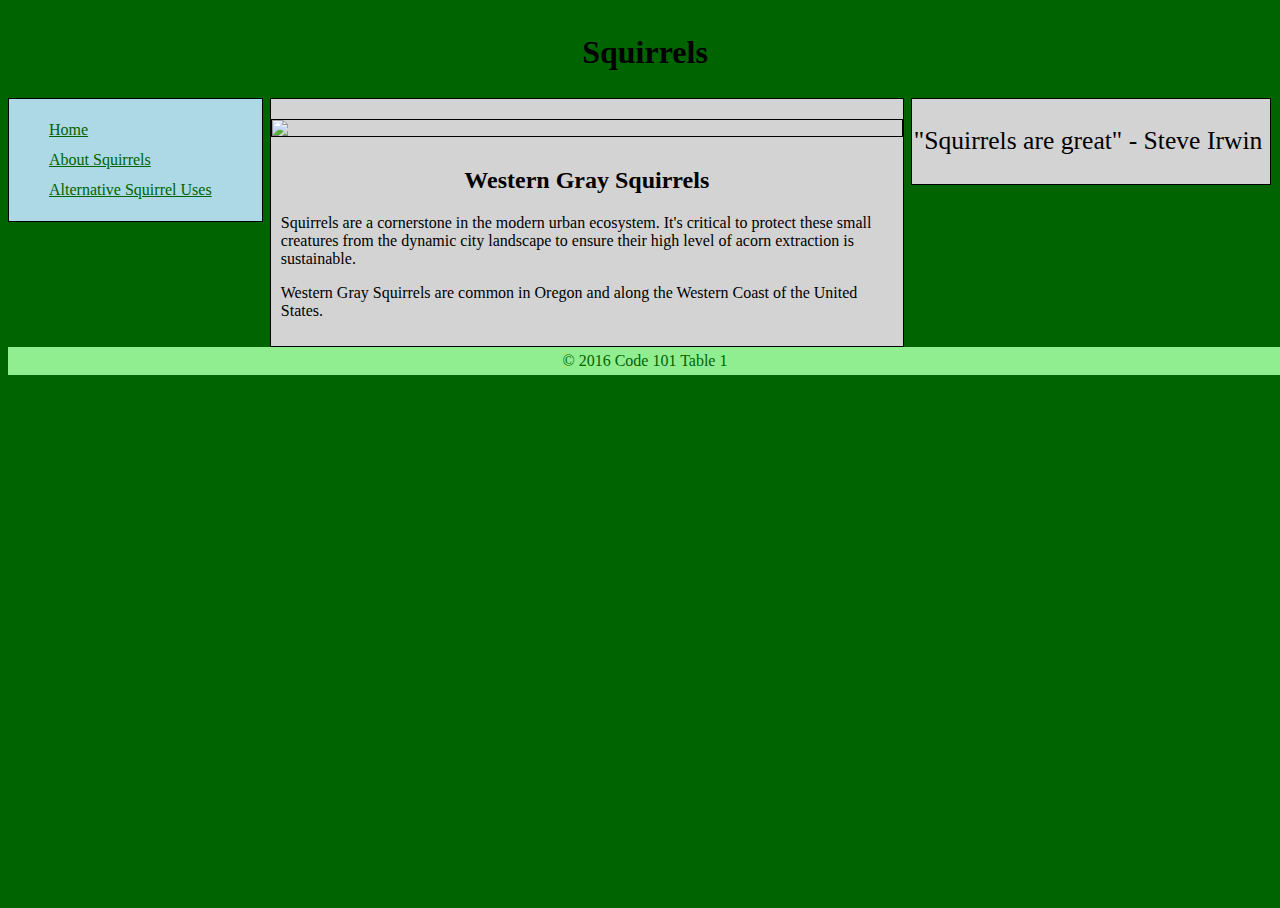
==== about.html @ 4e4373d7 "Add website files" ====
<!DOCTYPE html>
<html>
  <head>
    <title>About Oregon Squirrels</title>
    <link rel="stylesheet" type"text/css" href="styles.css"
  </head>
    <body>
      <header>
        <h1>Squirrels</h1>
      </header>
      <nav>
        <ul>
          <li><a href="index.html">Home </a></li>
          <li><a href="about.html">About Squirrels</a></li>
          <li><a href="wastenot.html">Alternative Squirrel Uses</a></li>
        </ul>
      </nav>

      <section>
        <img src="http://www.culturalimperialist.com/wordpress/wp-content/uploads/2010/03/squirrel1.jpg" class="squirrel">

        <article>
          <h2>Western Gray Squirrels</h2>

            <p>Squirrels are a cornerstone in the modern urban ecosystem. It's critical to protect these small creatures from the dynamic city landscape to ensure their high level of acorn extraction is sustainable.
            </p>

            <p>Western Gray Squirrels are common in Oregon and along the Western Coast of the United States.
            </p>
        </article>
      </section>
        <aside>
          <p>"Squirrels are great" - Steve Irwin
          </p>
        </aside>
      <footer>
&#169; 2016 Code 101 Table 1
      </footer>
    </body>
</html>
---- styles.css ----
/* Note to students: Some properties are given to you to fill out,
others you can modify as they stand, and if you have time,
there are definitely some properties you should add! */

html {
  height: 100%;
}

body {
  height: 100%;
  background-color: darkgreen;
}

header {
  padding: 5px;
  display: block;
  width: 100%;
}

h1 {
  text-align: center;
}

nav {
  line-height:30px;
  background-color:lightblue;
  width: 20%;
  display: inline-block;
  vertical-align: top;
  margin-right: 3px;
  border: 1px solid black;
}

nav ul {
  list-style-type: none;
}

a {
    color: darkgreen;
}

section {
  width: 50%;
  display: inline-block;
  background-color: lightgray;
  border: 1px solid black;
}

h2 {
  text-align: center;
}

article {
  padding: 10px;
}

.squirrel {
  display: block;
  margin: auto;
  margin-top: 20px;
  border: 1px solid black;
}

aside {
  width: 28%;
  display: inline-block;
  vertical-align: top;
  background-color:lightgray;
  font-size: 1.6em;
  margin-left: 3px;
  border: 1px solid black;
  padding: 2px;
}

aside ul {
  list-style-type: none;
}

footer {
  width: 100%;
  background-color:lightgreen;
  color: darkgreen;
  text-align:center;
  padding:5px;
  display: block;
}
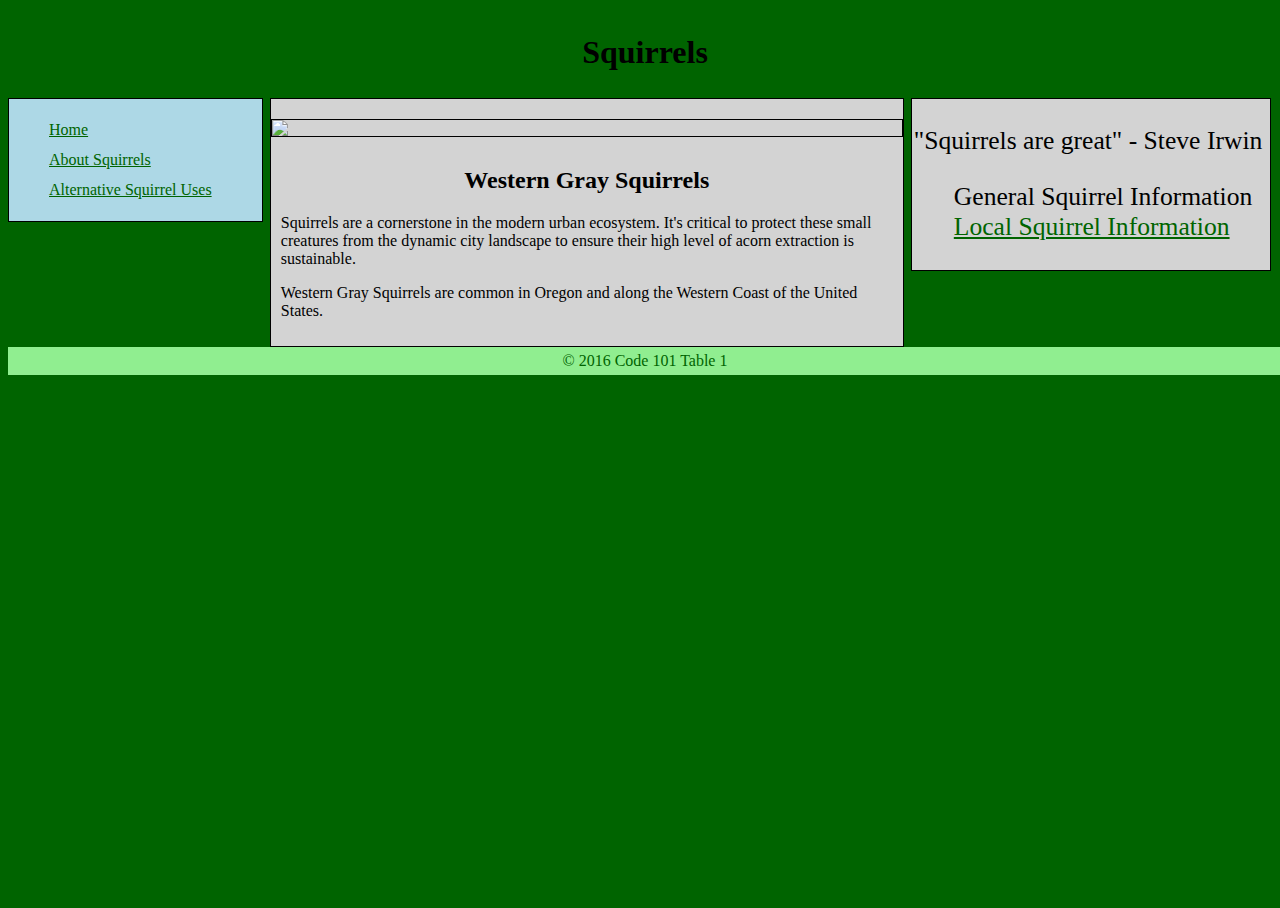
==== commit 28b4b415: "Updated About with links" ====
--- a/about.html
+++ b/about.html
@@ -32,6 +32,10 @@
         <aside>
           <p>"Squirrels are great" - Steve Irwin
           </p>
+          <ul>
+            <li> <a href="http://animals.nationalgeographic.com/animals/mammals/squirrel/"></a>General Squirrel Information</li>
+            <li> <a href="http://squirrelrefuge.org/know%20thy%20squirrel.html">Local Squirrel Information</a></li>
+          </ul>
         </aside>
       <footer>
 &#169; 2016 Code 101 Table 1
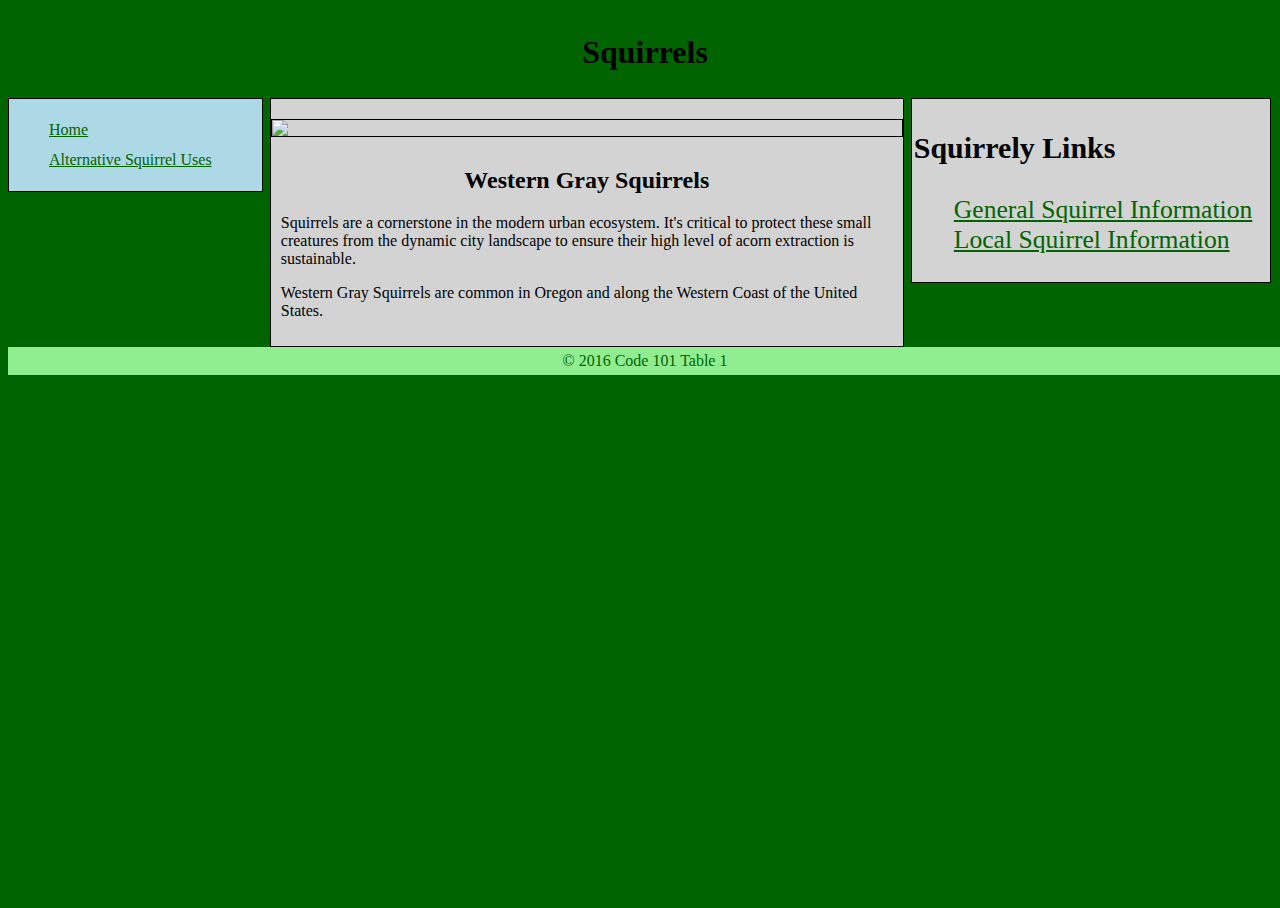
==== commit f28672ea: "more changes to about aside" ====
--- a/about.html
+++ b/about.html
@@ -11,7 +11,6 @@
       <nav>
         <ul>
           <li><a href="index.html">Home </a></li>
-          <li><a href="about.html">About Squirrels</a></li>
           <li><a href="wastenot.html">Alternative Squirrel Uses</a></li>
         </ul>
       </nav>
@@ -30,10 +29,10 @@
         </article>
       </section>
         <aside>
-          <p>"Squirrels are great" - Steve Irwin
-          </p>
+          <h3>Squirrely Links</h3>
+
           <ul>
-            <li> <a href="http://animals.nationalgeographic.com/animals/mammals/squirrel/"></a>General Squirrel Information</li>
+            <li> <a href="http://animals.nationalgeographic.com/animals/mammals/squirrel/">General Squirrel Information</a></li>
             <li> <a href="http://squirrelrefuge.org/know%20thy%20squirrel.html">Local Squirrel Information</a></li>
           </ul>
         </aside>
